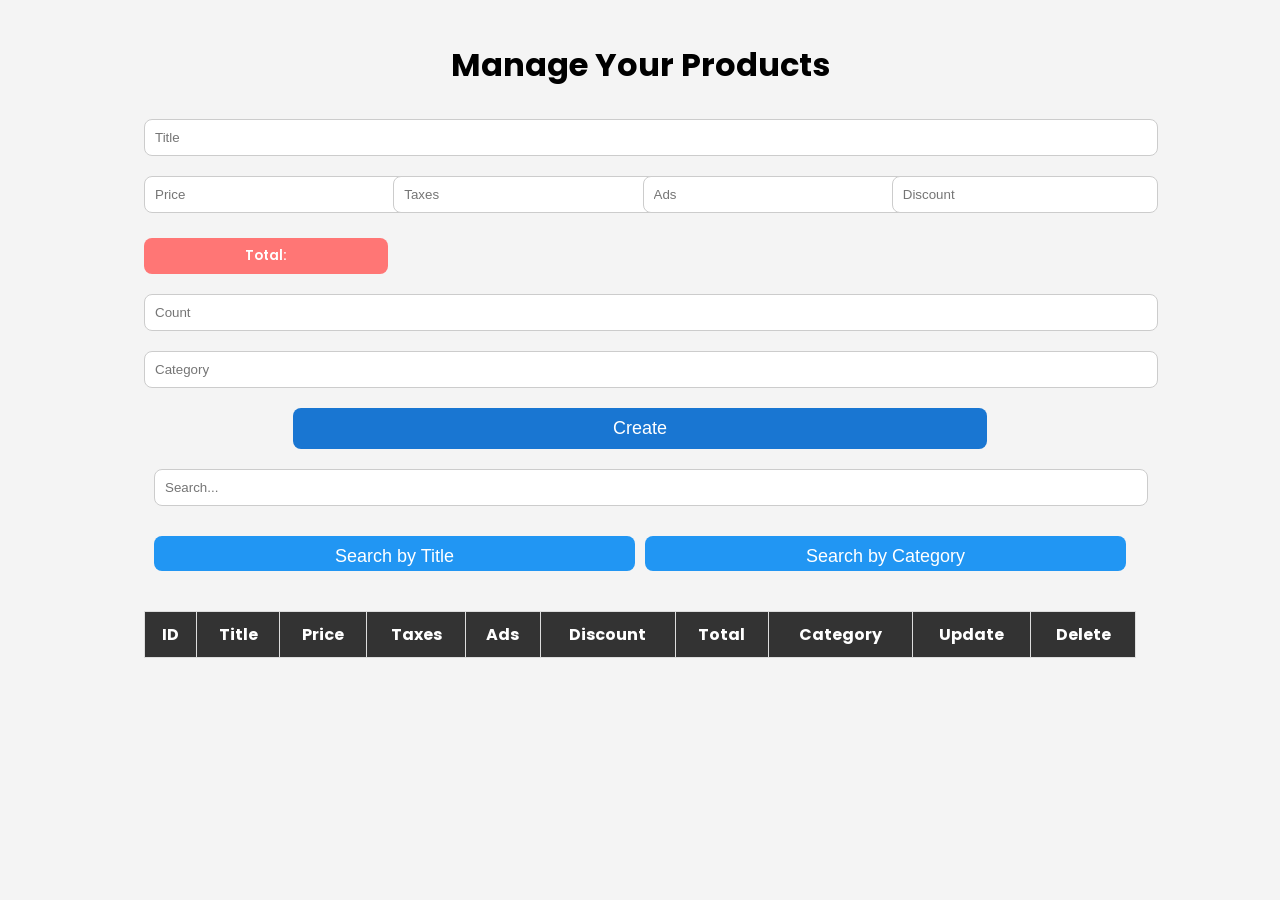
==== index.html @ 597d179c "Rename main.html to index.html" ====
<!doctype html>
<html lang="en">
  <head>
    <meta charset="UTF-8" />
    <title>CRUD System</title>
    <link rel="stylesheet" href="product.css" />
    <link
      rel="stylesheet"
      href="https://fonts.googleapis.com/css2?family=Material+Symbols+Outlined:opsz,wght,FILL,GRAD@24,400,0,0"
    />
  </head>
  <body>
    <div class="container">
      <h1>Manage Your Products</h1>
      <div class="inputs">
        <input type="text" id="title" placeholder="Title" />

        <div class="price-box">
          <input
            type="number"
            id="price"
            placeholder="Price"
            onkeyup="getTotal()"
          />
          <input
            type="number"
            id="taxes"
            placeholder="Taxes"
            onkeyup="getTotal()"
          />
          <input
            type="number"
            id="ads"
            placeholder="Ads"
            onkeyup="getTotal()"
          />
          <input
            type="number"
            id="discount"
            placeholder="Discount"
            onkeyup="getTotal()"
          />
          <small id="total"> Total:</small>
        </div>

        <input type="number" id="count" placeholder="Count" />
        <input type="text" id="category" placeholder="Category" />

        <button id="submit">Create</button>
      </div>

      <div class="search">
        <input
          type="text"
          id="search"
          placeholder="Search..."
          onkeyup="searchData(this.value)"
        />
        <div class="btnSearch">
          <button onclick="getSearchMood('searchTitle')">
            Search by Title
          </button>
          <button onclick="getSearchMood('searchCategory')">
            Search by Category
          </button>
        </div>
      </div>

      <button id="deleteAll" onclick="deleteAll()"></button>

      <table>
        <thead>
          <tr>
            <th>ID</th>
            <th>Title</th>
            <th>Price</th>
            <th>Taxes</th>
            <th>Ads</th>
            <th>Discount</th>
            <th>Total</th>
            <th>Category</th>
            <th>Update</th>
            <th>Delete</th>
          </tr>
        </thead>

        <tbody id="tbody"></tbody>
      </table>
    </div>

    <script src="product.js"></script>
  </body>
</html>
---- product.css ----
@import url("https://fonts.googleapis.com/css2?family=Poppins:wght@300;400;600&display=swap");

body {
  font-family: Arial;
  background: #f4f4f4;
  margin: 0;
  padding: 20px;
  font-family: "Poppins", sans-serif;
  font-weight: bold;
}

.container {
  width: 80%;
  margin: auto;
}

h1 {
  text-align: center;
  margin-bottom: 20px;
}

.inputs input {
  width: 100%;
  padding: 10px;
  margin: 10px 0;
  border: 1px solid #ccc;
  border-radius: 8px;
}

.price-box {
  display: grid;
  grid-template-columns: repeat(4, 1fr);
  gap: 5px;
}

#total {
  display: block;
  padding: 8px;
  background: #ff7675;
  color: white;
  text-align: center;
  border-radius: 8px;
  margin: 10px 0;
  transition: 05s;
  font-weight: 600;
}

#submit {
  width: 70%;
  margin: 10px auto;
  display: block;
  padding: 10px;
  background: #2196f3;
  border: none;
  color: white;
  font-size: 18px;
  cursor: pointer;
  border-radius: 8px;
}

#submit,
.btnSearch button:hover {
  background: #1976d2;
}
.btnSearch button {
  width: 50%;
  height: 35px;
  padding: 10px;
  background: #2196f3;
  border: none;
  color: white;
  font-size: 18px;
  cursor: pointer;
  border-radius: 8px;
  margin: 10px 0;
}

.search {
  margin: 10px;
}

.btnSearch {
  display: flex;
  gap: 10px;
  margin: 10px 0;
}

table {
  width: 100%;
  margin-top: 30px;
  background: white;
  border-collapse: collapse;
}

th,
td {
  padding: 10px;
  border: 1px solid #ddd;
  text-align: center;
}

th {
  background: #333;
  color: white;
}
#deleteAll {
  width: 70%;
  padding: 10px;
  margin: 10px auto;
  border: none;
  border-radius: 8px;
  background-color: #ff7675;
  color: white;
  font-weight: 600;
  cursor: pointer;
  transition: 0.3s;
  display: none;
}
#deleteAll:hover {
  background-color: #c0392b;
}
#search {
  width: 100%;
  padding: 10px;
  border: 1px solid #ccc;
  border-radius: 8px;
  margin: 10px 0;
}
.update,
.delete {
  background-color: white;
  color: #636e72;
  cursor: pointer;
  transition: 0.2s;
  border: none;
}
.update,
.delete {
  color: #d63031;
}
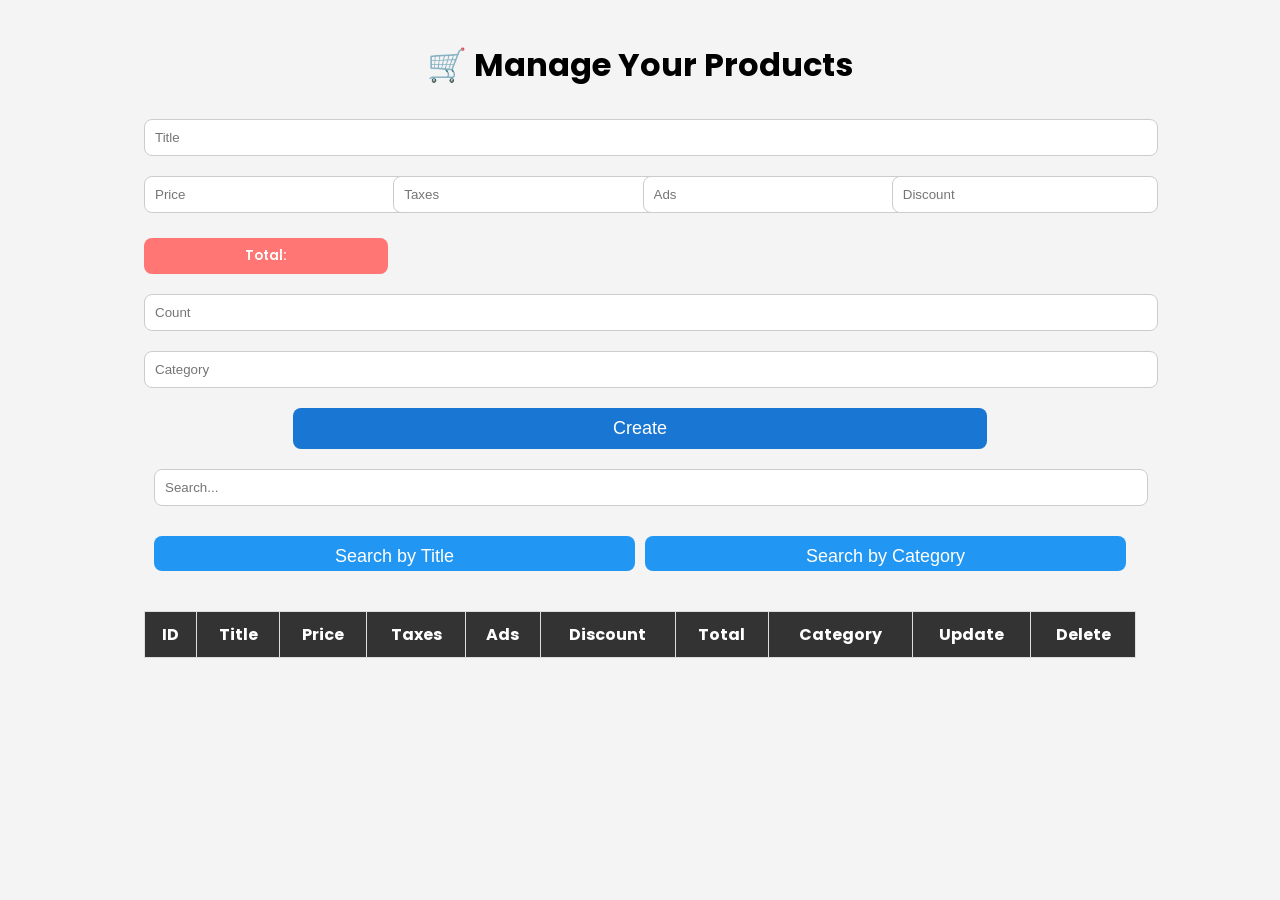
==== commit 3bf936cc: "Add shopping cart emoji to header" ====
--- a/index.html
+++ b/index.html
@@ -11,7 +11,7 @@
   </head>
   <body>
     <div class="container">
-      <h1>Manage Your Products</h1>
+      <h1> 🛒 Manage Your Products</h1>
       <div class="inputs">
         <input type="text" id="title" placeholder="Title" />
 
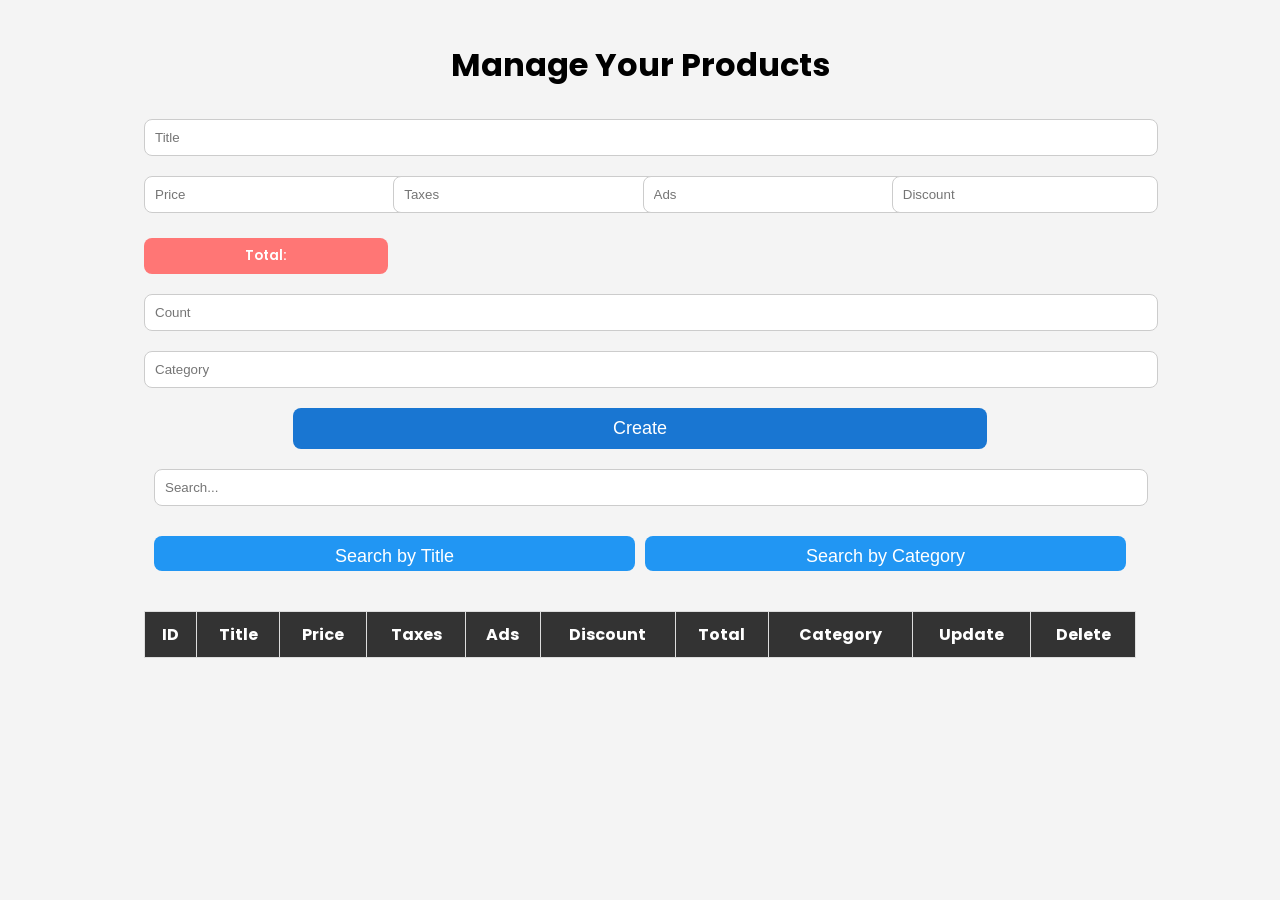
==== commit 1842d7fe: "Remove emoji from product management header" ====
--- a/index.html
+++ b/index.html
@@ -11,7 +11,7 @@
   </head>
   <body>
     <div class="container">
-      <h1> 🛒 Manage Your Products</h1>
+      <h1>  Manage Your Products</h1>
       <div class="inputs">
         <input type="text" id="title" placeholder="Title" />
 
